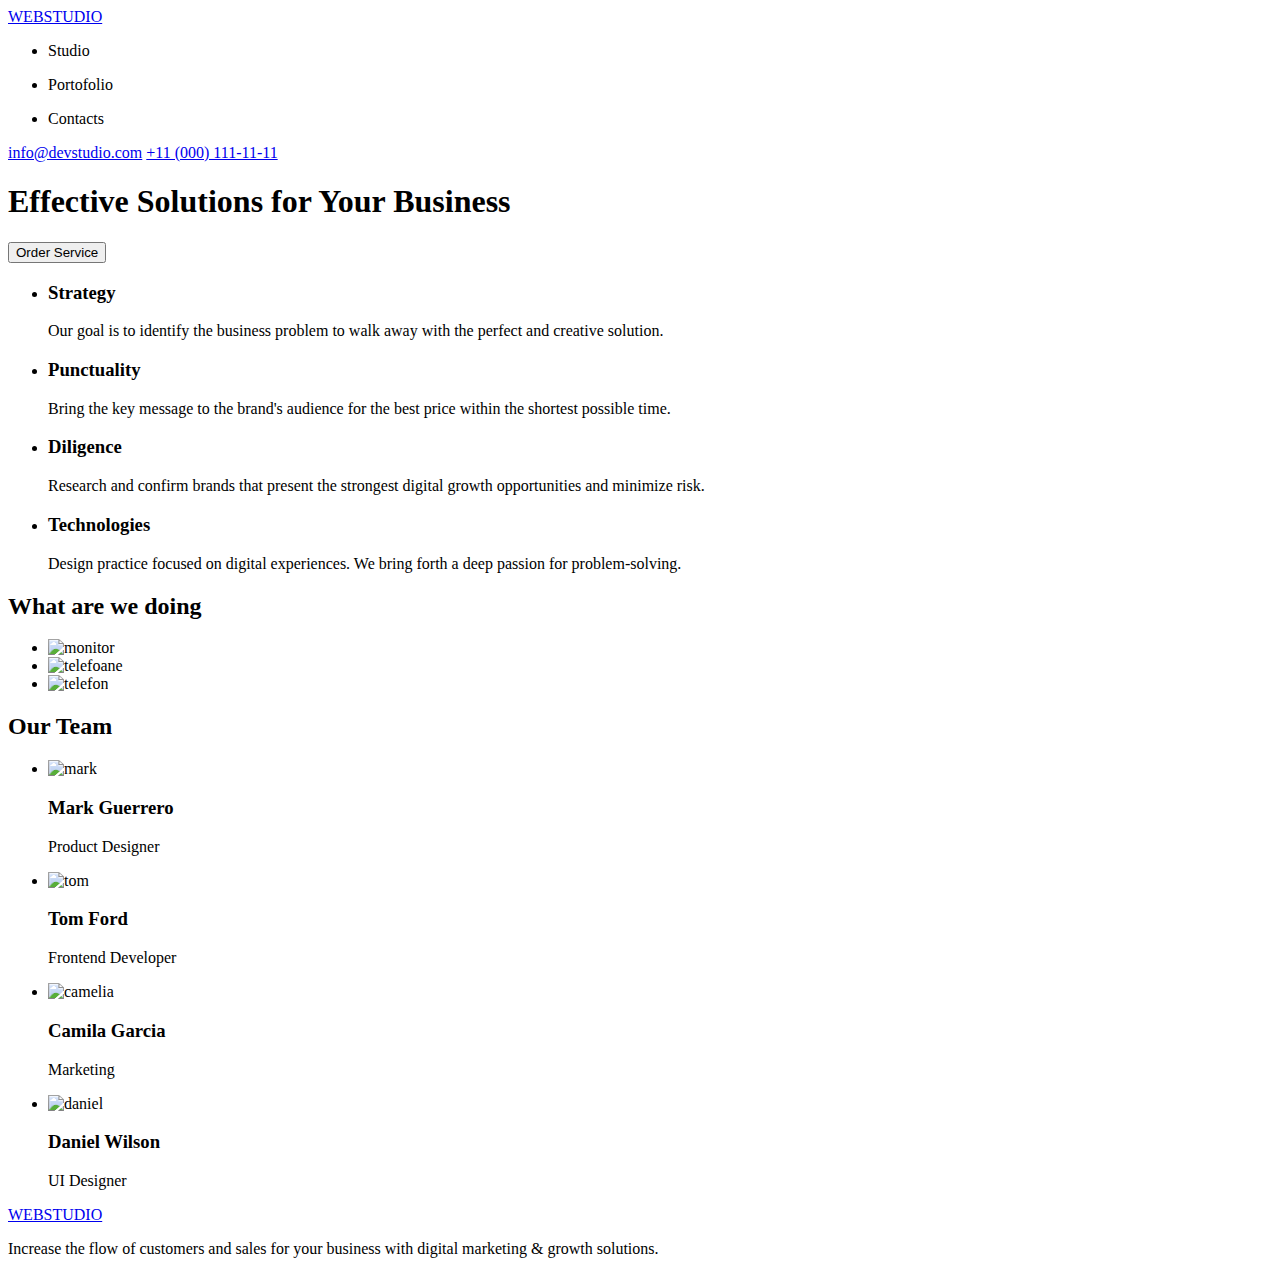
==== index.html @ 4108a14b "Create index.html" ====
<!DOCTYPE html>
<html lang="en">
  <head>
    <meta charset="UTF-8" />
    <meta name="viewport" content="width=device-width, initial-scale=1.0" />
    <title>WEBSTUDIO</title>
  </head>
  <body>
    <header>
      <!-- Logo -->
      <a href="index.html">WEBSTUDIO</a>
      <!-- Sectiunea Navigatie -->
      <nav>
        <ul>
          <li><a>Studio</a></li>
        </ul>
        <ul>
          <li><a>Portofolio</a></li>
        </ul>
        <ul>
          <li><a>Contacts</a></li>
        </ul>
      </nav>
      <!-- Email and Phone -->
      <a href="mailto:info@devstudio.com">info@devstudio.com</a>
      <a href="tel:+11 (000) 111-11-11">+11 (000) 111-11-11</a>
    </header>
    <!-- Section Hero -->
    <main>
      <section>
        <h1>Effective Solutions for Your Business</h1>
        <button>Order Service</button>
      </section>
      <!-- Section Subtitles -->
      <section>
        <ul>
          <li>
            <h3>Strategy</h3>
            <p>
              Our goal is to identify the business problem to walk away with the
              perfect and creative solution.
            </p>
          </li>
          <li>
            <h3>Punctuality</h3>
            <p>
              Bring the key message to the brand's audience for the best price
              within the shortest possible time.
            </p>
          </li>
          <li>
            <h3>Diligence</h3>
            <p>
              Research and confirm brands that present the strongest digital
              growth opportunities and minimize risk.
            </p>
          </li>
          <li>
            <h3>Technologies</h3>
            <p>
              Design practice focused on digital experiences. We bring forth a
              deep passion for problem-solving.
            </p>
          </li>
        </ul>
      </section>
      <!-- Section "What are we doing" -->
      <section>
        <h2>What are we doing</h2>
        <ul class="What are we doing">
          <li>
            <img
              src="/images/Monitor.jpg"
              alt="monitor"
              width="360"
              height="300"
            />
          </li>
          <li>
            <img
              src="/images/Telefoane.jpg"
              alt="telefoane"
              width="360"
              height="300"
            />
          </li>
          <li>
            <img
              src="/images/telefon.jpg"
              alt="telefon"
              width="360"
              height="300"
            />
          </li>
        </ul>
      </section>
      <!-- Section Our Team -->
      <section>
        <h2>Our Team</h2>
        <ul class="Our Team">
          <li>
            <img src="/images/Mark.jpg" alt="mark" width="264" height="260" />
            <h3>Mark Guerrero</h3>
            <p>Product Designer</p>
          </li>
          <li>
            <img src="/images/tom.jpg" alt="tom" width="264" height="260" />
            <h3>Tom Ford</h3>
            <p>Frontend Developer</p>
          </li>
          <li>
            <img
              src="/images/camelia.jpg"
              alt="camelia"
              width="264"
              height="260"
            />
            <h3>Camila Garcia</h3>
            <p>Marketing</p>
          </li>
          <li>
            <img
              src="/images/daniel.jpg"
              alt="daniel"
              width="264"
              height="260"
            />
            <h3>Daniel Wilson</h3>
            <p>UI Designer</p>
          </li>
        </ul>
      </section>
    </main>
    <footer>
      <!-- Logo -->
      <a href="index.html">WEBSTUDIO</a>
      <p>
        Increase the flow of customers and sales for your business with digital
        marketing & growth solutions.
      </p>
    </footer>
  </body>
</html>
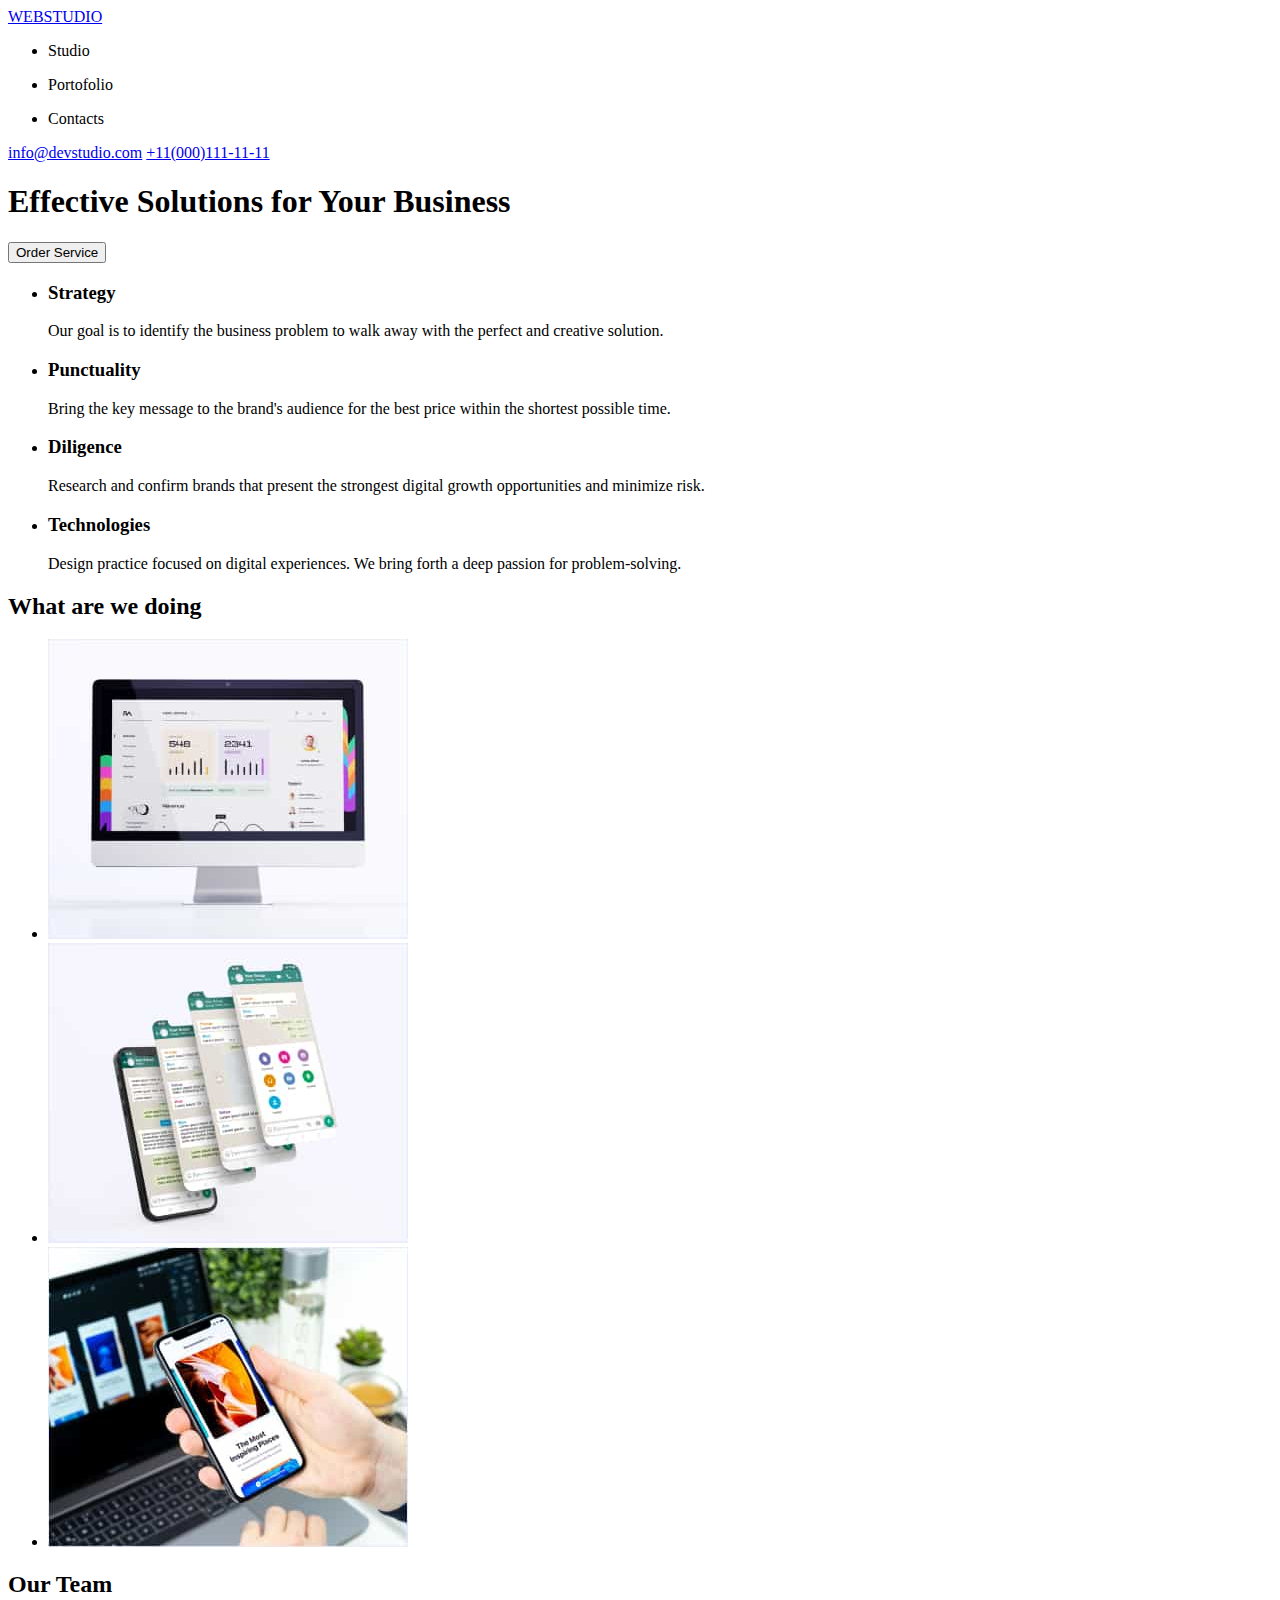
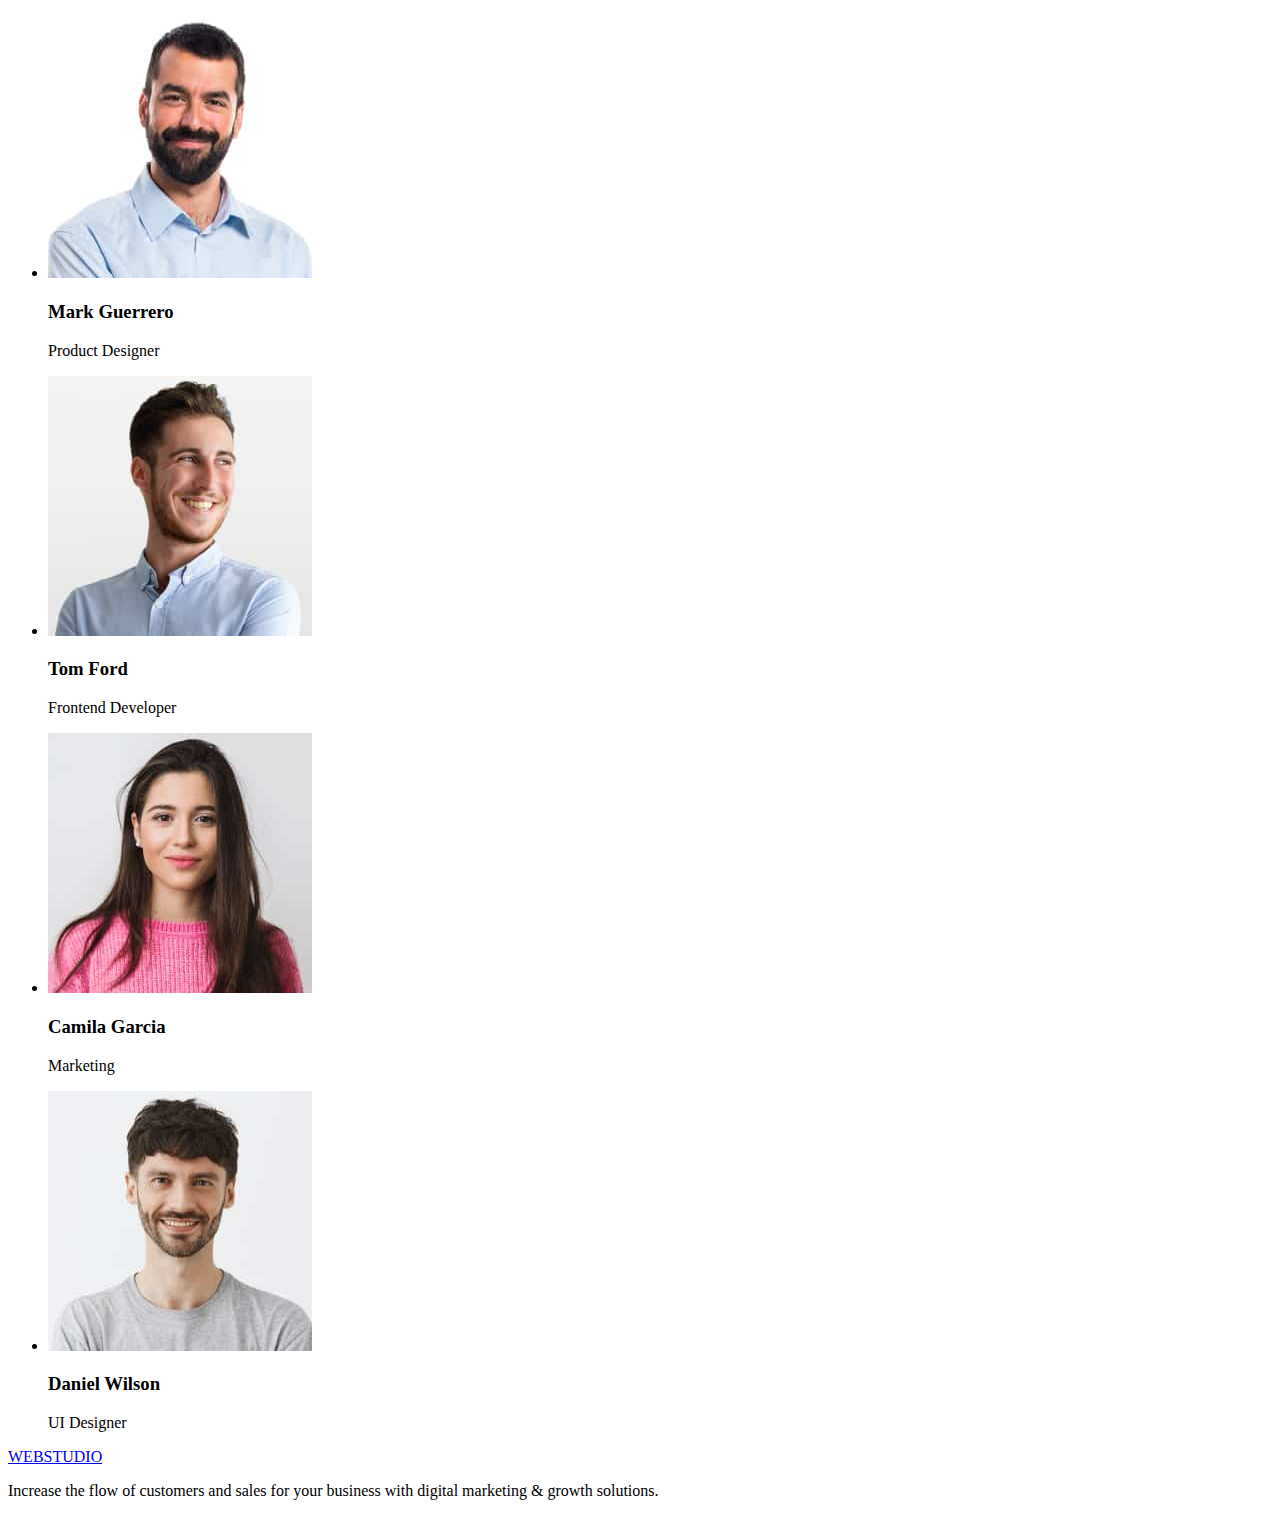
==== commit 7011a6b6: "homework2" ====
--- a/index.html
+++ b/index.html
@@ -23,7 +23,7 @@
       </nav>
       <!-- Email and Phone -->
       <a href="mailto:info@devstudio.com">info@devstudio.com</a>
-      <a href="tel:+11 (000) 111-11-11">+11 (000) 111-11-11</a>
+      <a href="tel:+11 (000) 111-11-11">+11(000)111-11-11</a>
     </header>
     <!-- Section Hero -->
     <main>
@@ -70,7 +70,7 @@
         <ul class="What are we doing">
           <li>
             <img
-              src="/images/Monitor.jpg"
+              src="./images/monitor.jpg"
               alt="monitor"
               width="360"
               height="300"
@@ -78,7 +78,7 @@
           </li>
           <li>
             <img
-              src="/images/Telefoane.jpg"
+              src="./images/telefoane.jpg"
               alt="telefoane"
               width="360"
               height="300"
@@ -86,7 +86,7 @@
           </li>
           <li>
             <img
-              src="/images/telefon.jpg"
+              src="./images/telefon.jpg"
               alt="telefon"
               width="360"
               height="300"
@@ -99,18 +99,18 @@
         <h2>Our Team</h2>
         <ul class="Our Team">
           <li>
-            <img src="/images/Mark.jpg" alt="mark" width="264" height="260" />
+            <img src="./images/mark.jpg" alt="mark" width="264" height="260" />
             <h3>Mark Guerrero</h3>
             <p>Product Designer</p>
           </li>
           <li>
-            <img src="/images/tom.jpg" alt="tom" width="264" height="260" />
+            <img src="./images/tom.jpg" alt="tom" width="264" height="260" />
             <h3>Tom Ford</h3>
             <p>Frontend Developer</p>
           </li>
           <li>
             <img
-              src="/images/camelia.jpg"
+              src="./images/camila.jpg"
               alt="camelia"
               width="264"
               height="260"
@@ -120,7 +120,7 @@
           </li>
           <li>
             <img
-              src="/images/daniel.jpg"
+              src="./images/daniel.jpg"
               alt="daniel"
               width="264"
               height="260"
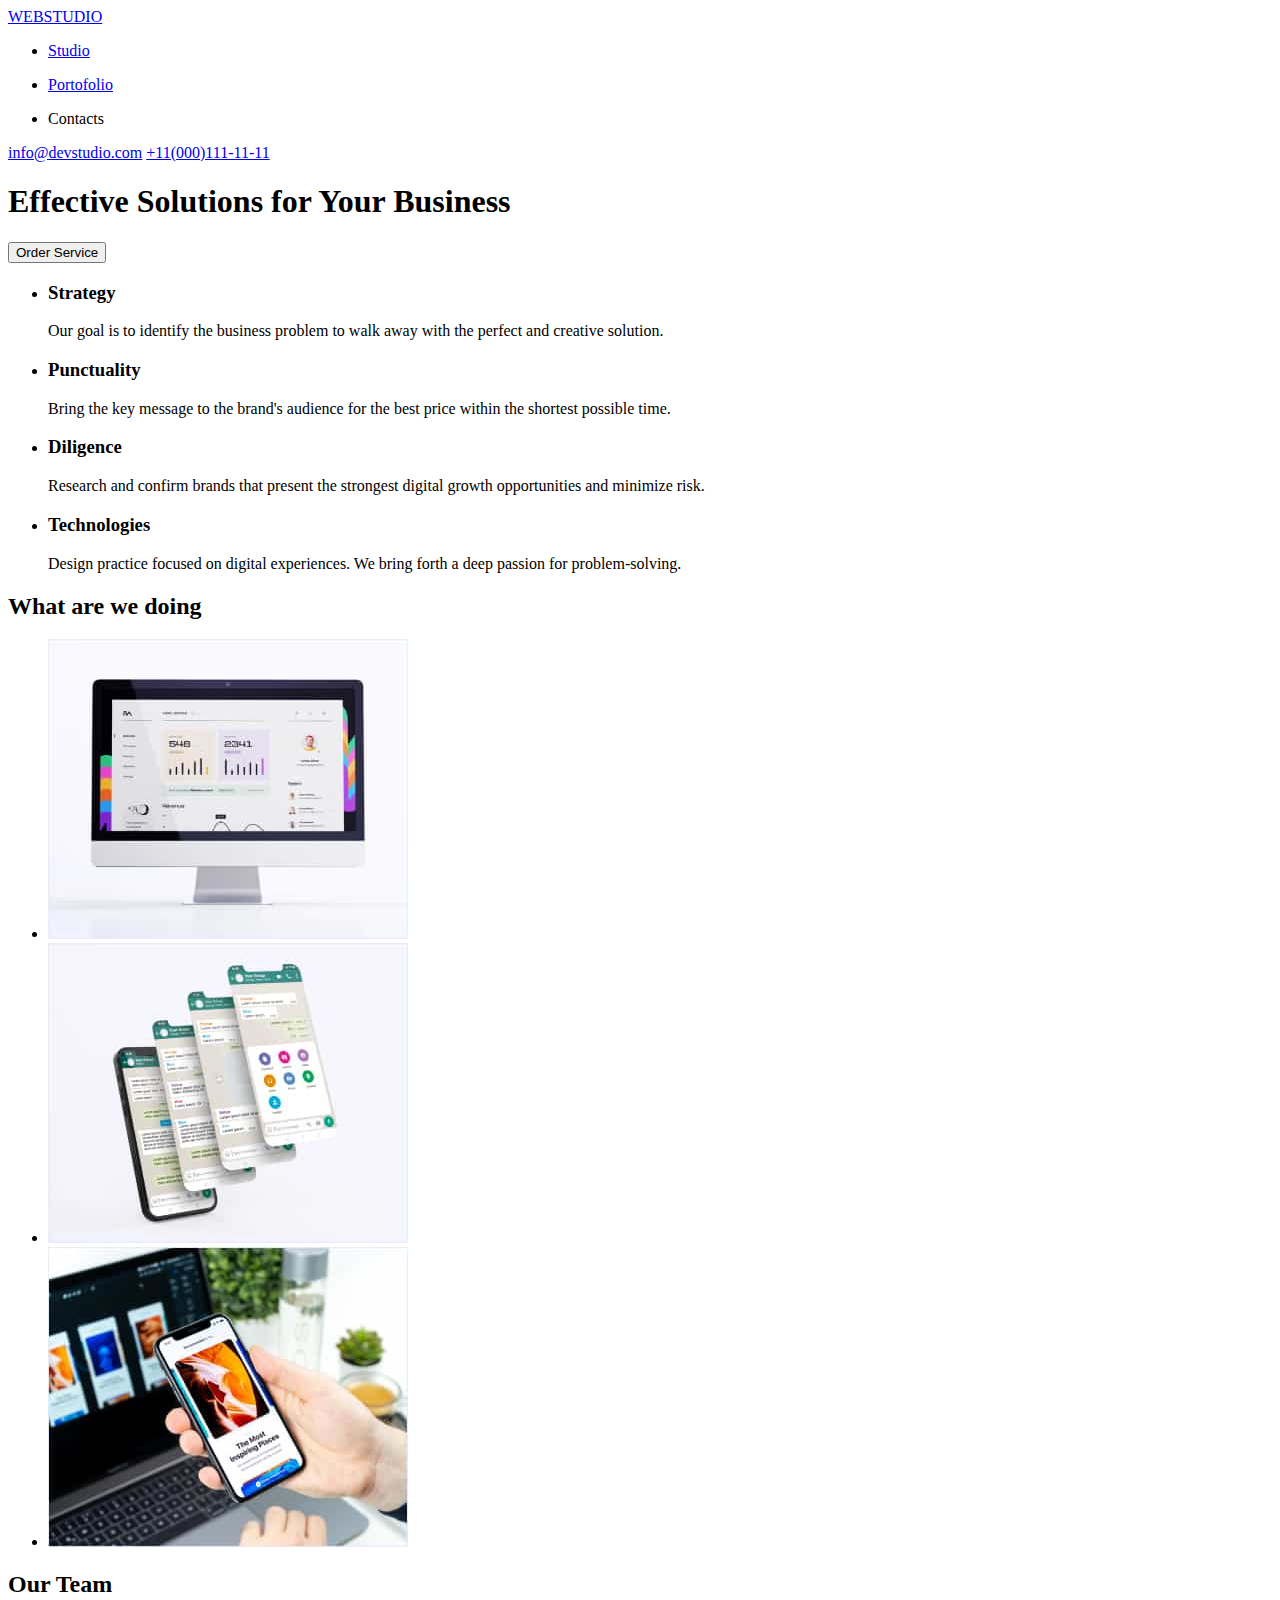
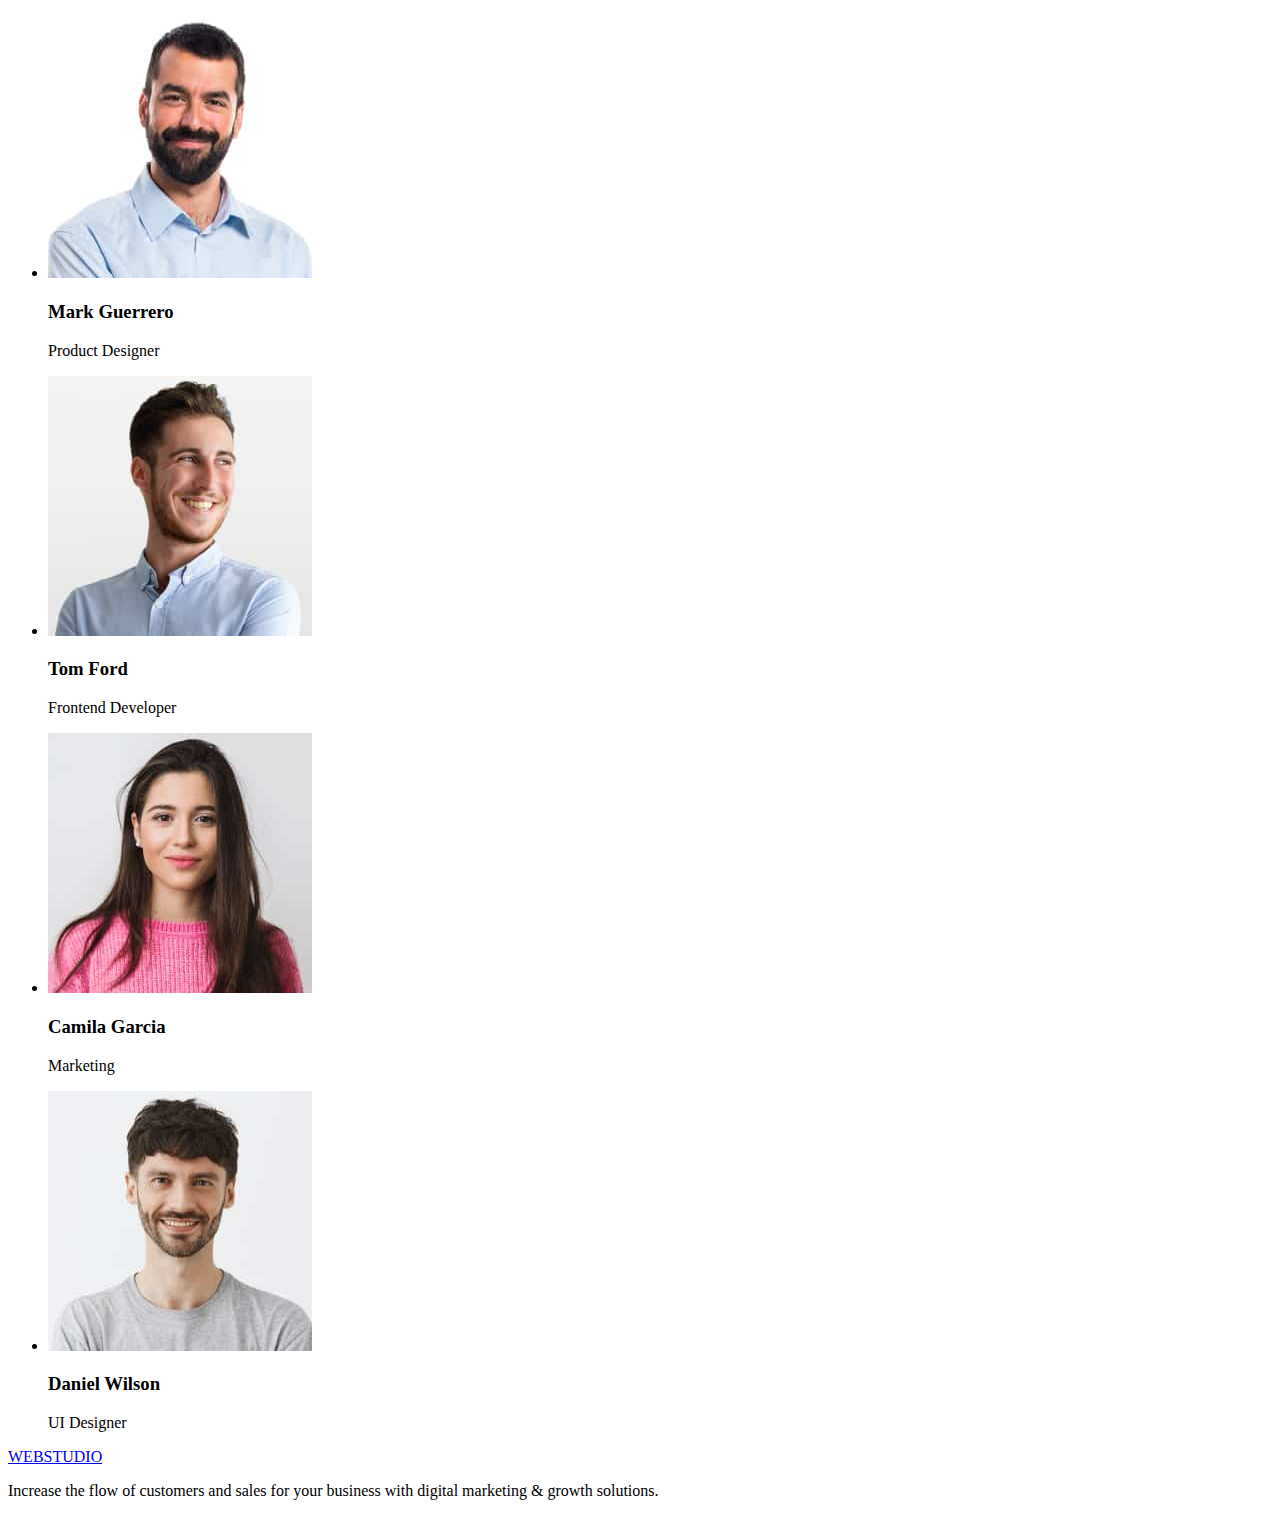
==== commit d66ca534: "update" ====
--- a/index.html
+++ b/index.html
@@ -12,10 +12,10 @@
       <!-- Sectiunea Navigatie -->
       <nav>
         <ul>
-          <li><a>Studio</a></li>
+          <li><a href="index.html">Studio</a></li>
         </ul>
         <ul>
-          <li><a>Portofolio</a></li>
+          <li><a href="Portofoliu.html">Portofolio</a></li>
         </ul>
         <ul>
           <li><a>Contacts</a></li>
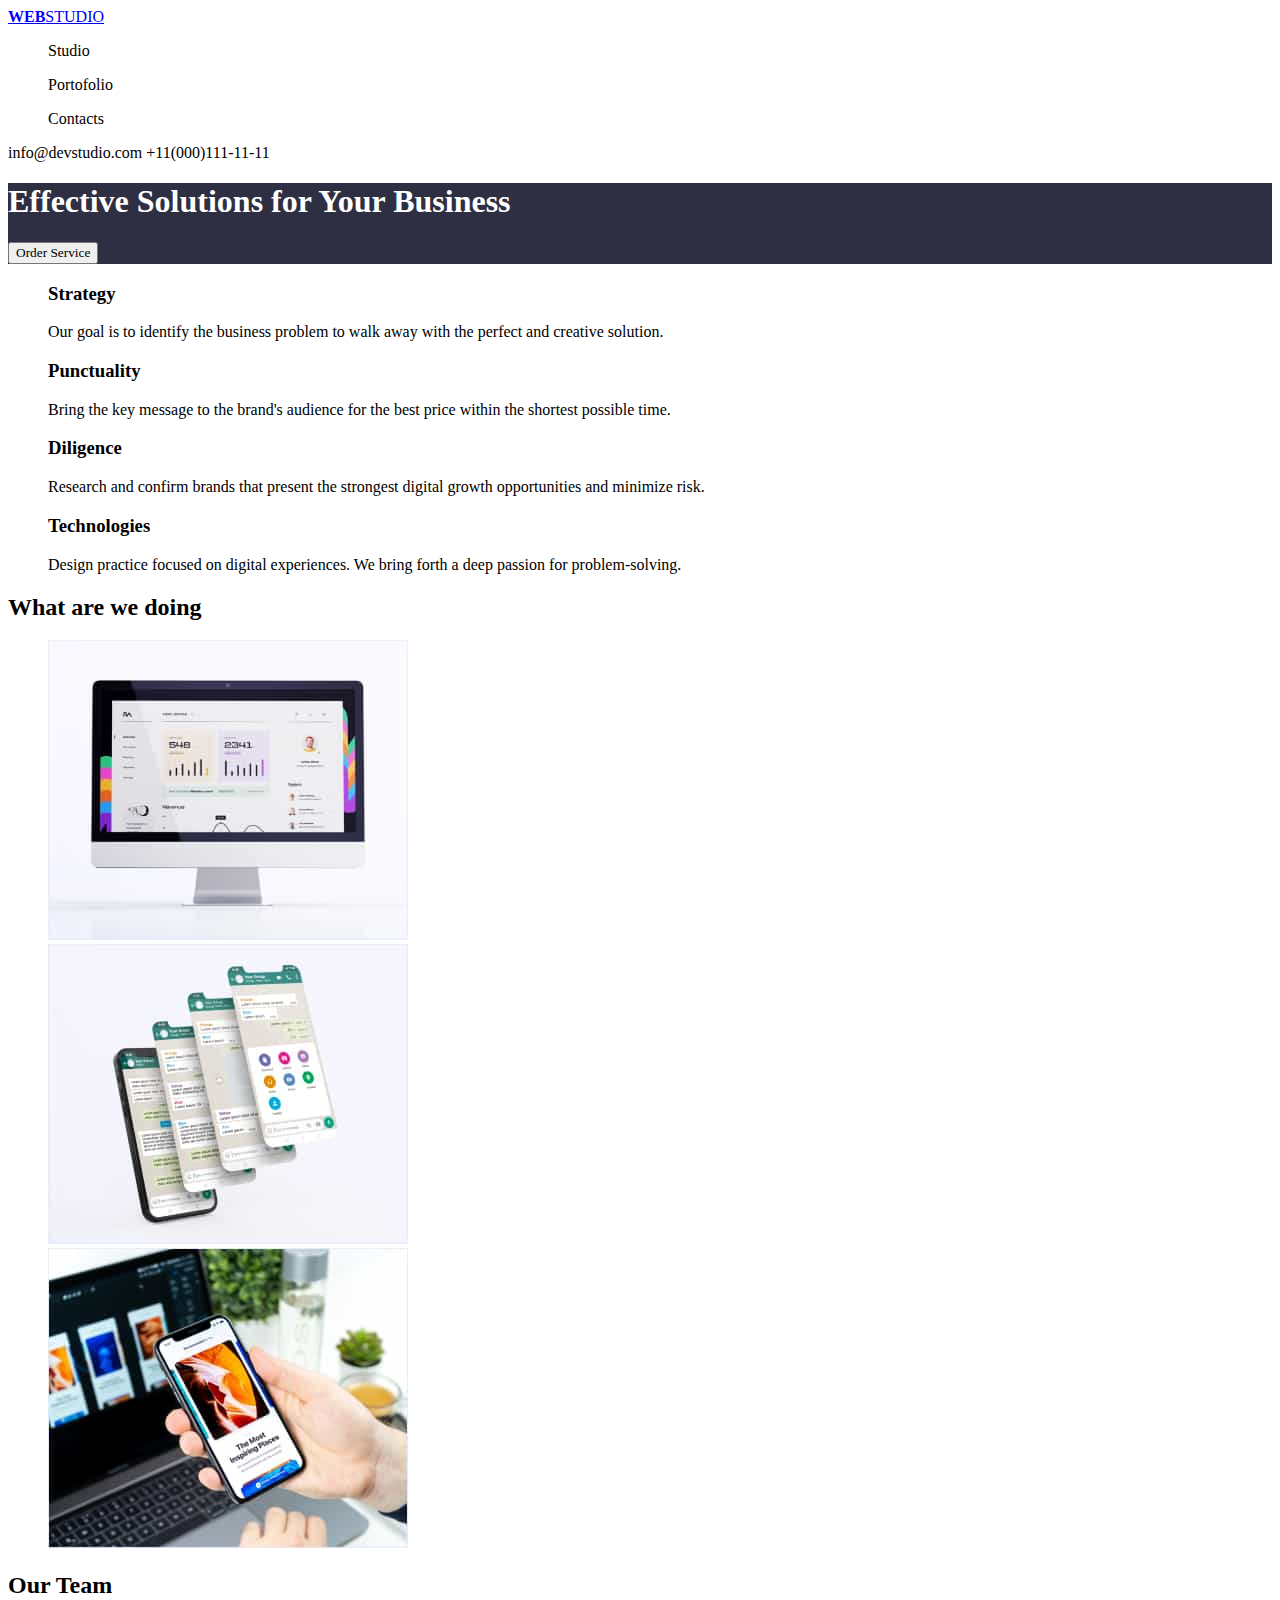
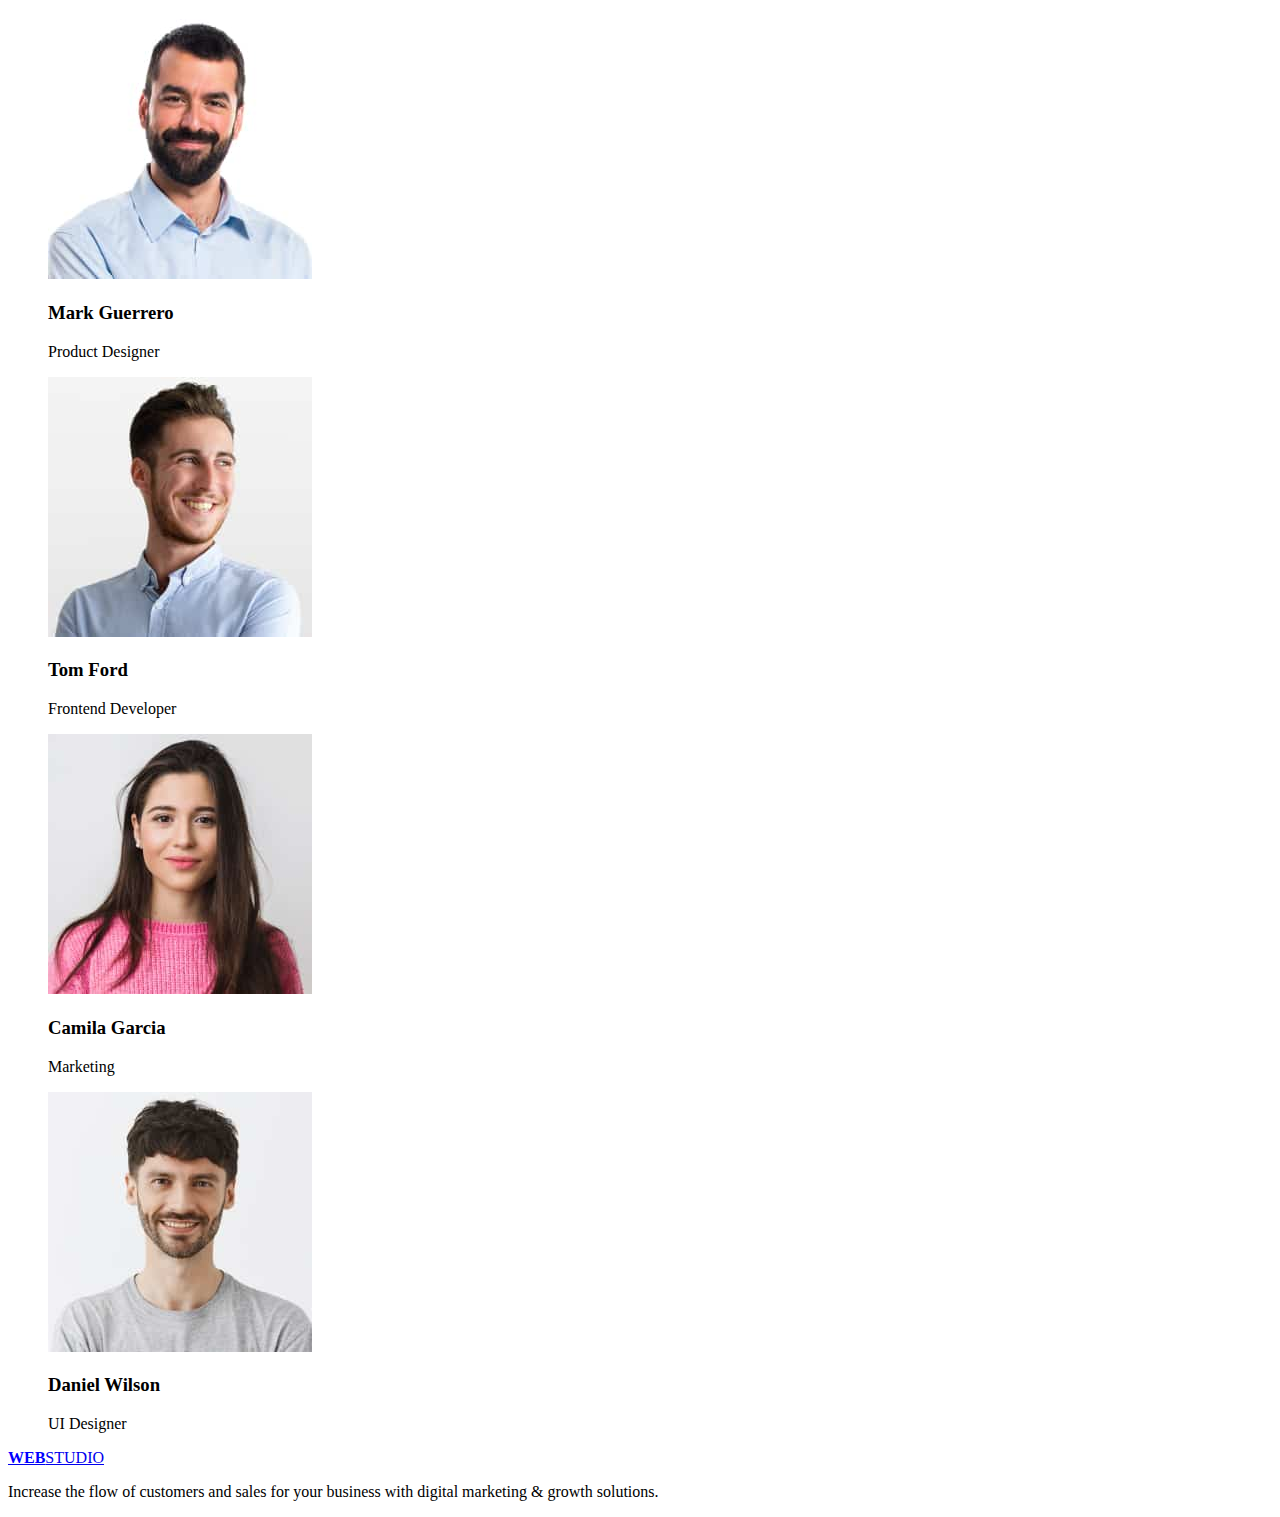
==== commit 793e7516: "update" ====
--- a/index.html
+++ b/index.html
@@ -4,13 +4,20 @@
     <meta charset="UTF-8" />
     <meta name="viewport" content="width=device-width, initial-scale=1.0" />
     <title>WEBSTUDIO</title>
+    <link rel="preconnect" href="https://fonts.googleapis.com" />
+    <link rel="preconnect" href="https://fonts.gstatic.com" crossorigin />
+    <link
+      href="https://fonts.googleapis.com/css2?family=Raleway:ital,wght@0,700;1,700&family=Roboto:wght@400;500;700;900&display=swap"
+      rel="stylesheet"
+    />
+    <link rel="stylesheet" href="style.css" />
   </head>
   <body>
     <header>
       <!-- Logo -->
-      <a href="index.html">WEBSTUDIO</a>
+      <a href="index.html" class="logo">STUDIO</a>
       <!-- Sectiunea Navigatie -->
-      <nav>
+      <nav class="pages">
         <ul>
           <li><a href="index.html">Studio</a></li>
         </ul>
@@ -22,14 +29,16 @@
         </ul>
       </nav>
       <!-- Email and Phone -->
+      <div class="link-logo">
       <a href="mailto:info@devstudio.com">info@devstudio.com</a>
       <a href="tel:+11 (000) 111-11-11">+11(000)111-11-11</a>
+      </header></div>
     </header>
     <!-- Section Hero -->
     <main>
-      <section>
-        <h1>Effective Solutions for Your Business</h1>
-        <button>Order Service</button>
+      <section class="hero-heder">
+        <h1 >Effective Solutions for Your Business</h1>
+        <button class="button-order">Order Service</button>
       </section>
       <!-- Section Subtitles -->
       <section>
@@ -67,7 +76,7 @@
       <!-- Section "What are we doing" -->
       <section>
         <h2>What are we doing</h2>
-        <ul class="What are we doing">
+        <ul class="section-img">
           <li>
             <img
               src="./images/monitor.jpg"
@@ -133,7 +142,7 @@
     </main>
     <footer>
       <!-- Logo -->
-      <a href="index.html">WEBSTUDIO</a>
+      <a href="index.html" class="logo">STUDIO</a>
       <p>
         Increase the flow of customers and sales for your business with digital
         marketing & growth solutions.
--- a/style.css
+++ b/style.css
@@ -0,0 +1,48 @@
+.root{
+  --link-color:color: #2E2F42;
+  --global-font-family:"Roboto", sans-serif;
+  --logo-font-family:"Raleway", sans-serif;
+  --link-logo:color: #434455;
+}
+
+* {
+  font-family: var(--global-font-family);
+}
+
+.logo::before{
+  content: "WEB";
+  color: blue;
+  font-family: var(--logo-font-family);
+  font-weight: 800;
+  size: 18px;
+  text-decoration: none;
+}
+.link-logo a {
+  color: var(--link-logo);
+  text-decoration: none;
+  font-weight: 400;
+  size: 16px;
+  
+}
+.pages a{
+  color: var(--link-color);
+  text-decoration: none;
+  font-weight: 500;
+  size: 16px;
+  }
+
+ul {
+    list-style-type: none;
+  }
+.button-order:hover{
+  background-color:#4D5AE5;
+  color: #FFFFFF;
+}
+.hero-heder{
+  font-family: var(--logo-font-family);
+  font-weight: 700;
+  color: #FFFFFF;
+  background-color: 
+  #2E2F42;
+}
+
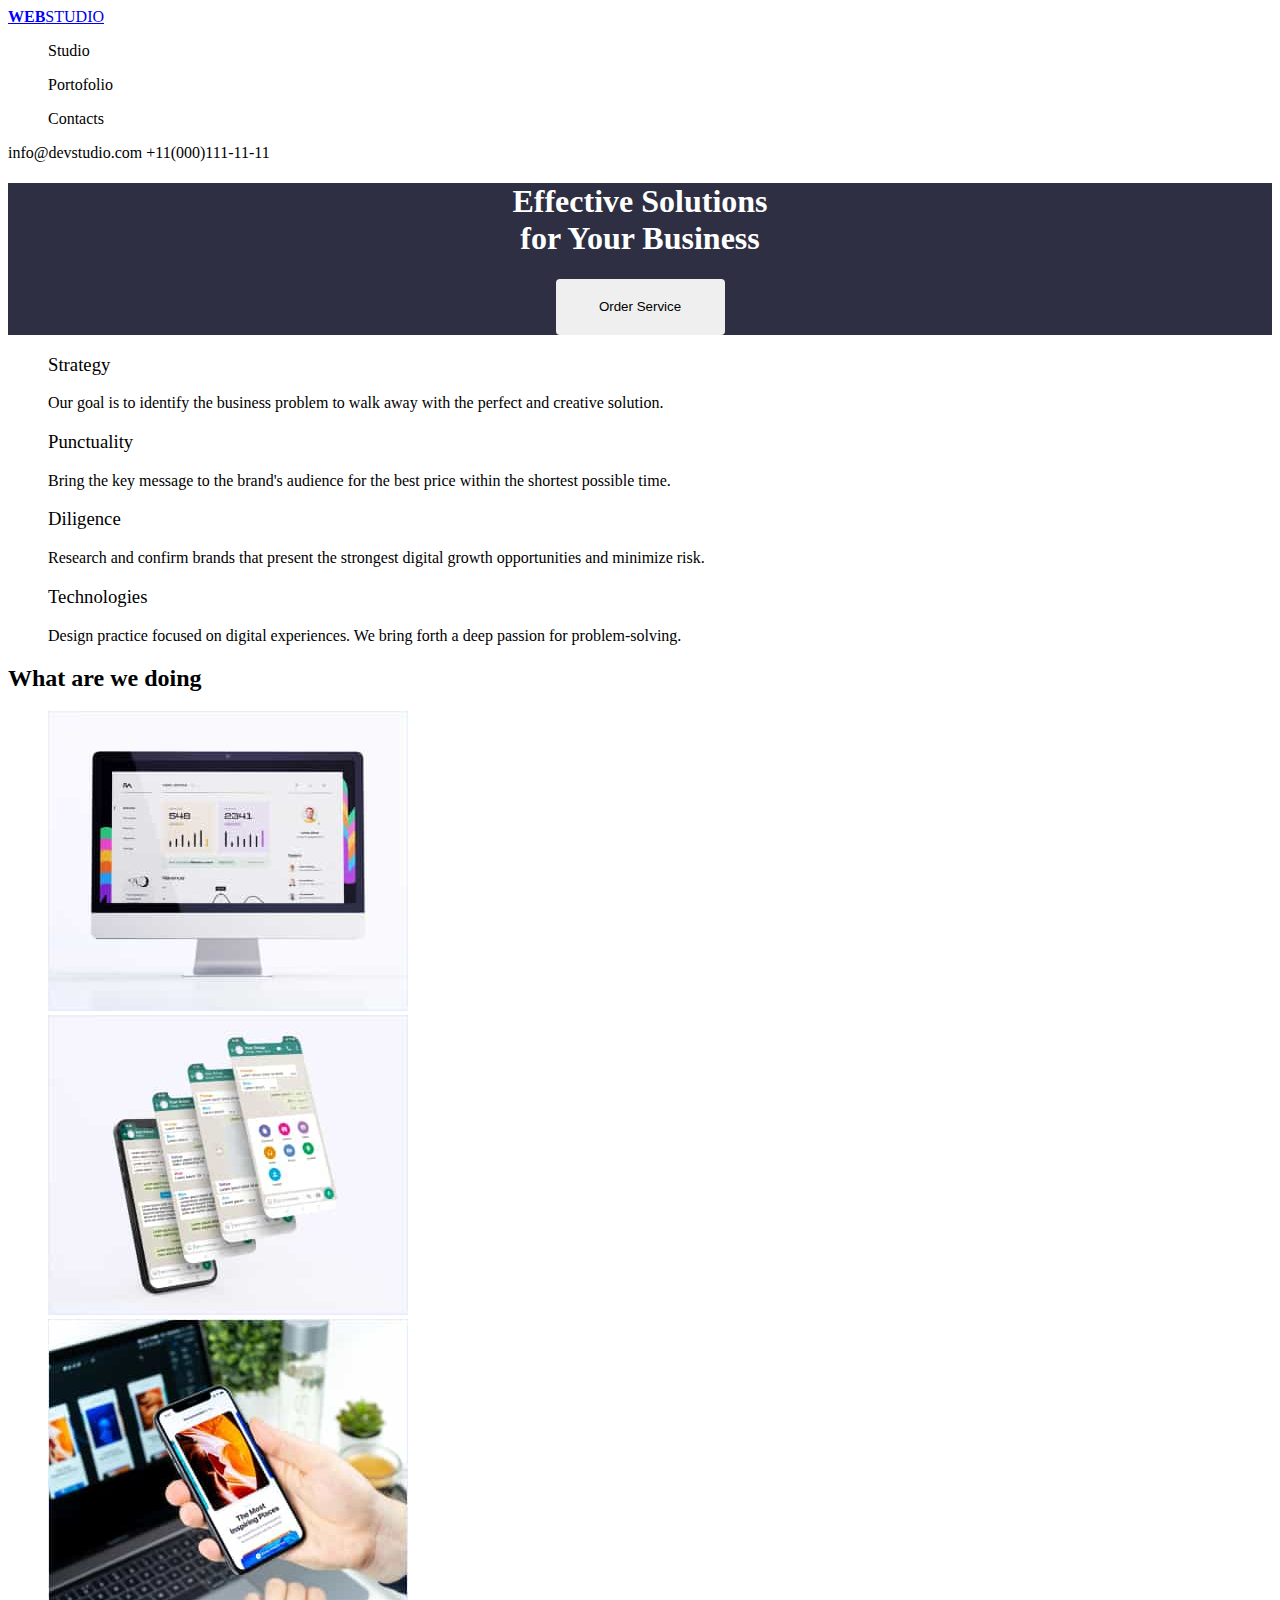
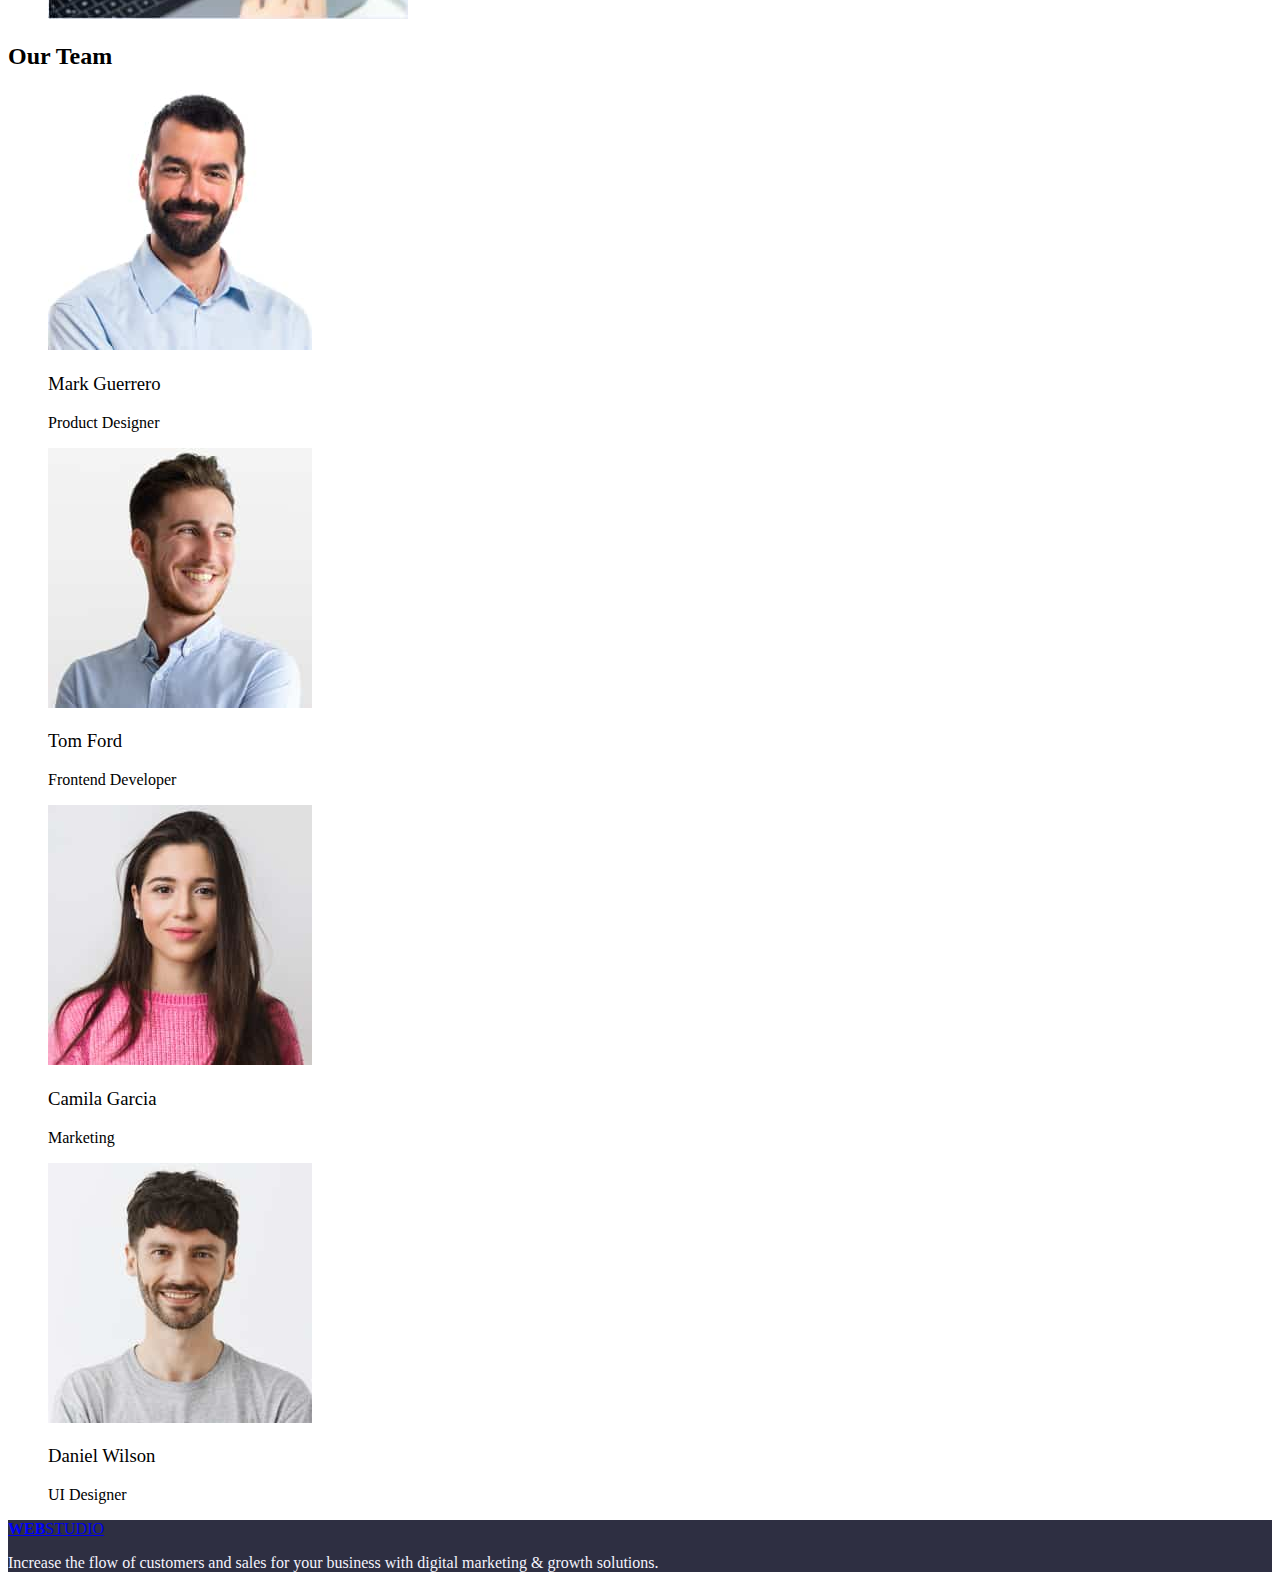
==== commit f653fba2: "update 2" ====
--- a/index.html
+++ b/index.html
@@ -37,12 +37,12 @@
     <!-- Section Hero -->
     <main>
       <section class="hero-heder">
-        <h1 >Effective Solutions for Your Business</h1>
+        <h1 >Effective Solutions <br> for Your Business</h1>
         <button class="button-order">Order Service</button>
       </section>
       <!-- Section Subtitles -->
       <section>
-        <ul>
+        <ul class="about">
           <li>
             <h3>Strategy</h3>
             <p>
@@ -75,7 +75,7 @@
       </section>
       <!-- Section "What are we doing" -->
       <section>
-        <h2>What are we doing</h2>
+        <h2 class="sub-heder">What are we doing</h2>
         <ul class="section-img">
           <li>
             <img
@@ -105,8 +105,8 @@
       </section>
       <!-- Section Our Team -->
       <section>
-        <h2>Our Team</h2>
-        <ul class="Our Team">
+        <h2 class="team">Our Team</h2>
+        <ul class="our-team">
           <li>
             <img src="./images/mark.jpg" alt="mark" width="264" height="260" />
             <h3>Mark Guerrero</h3>
@@ -140,7 +140,7 @@
         </ul>
       </section>
     </main>
-    <footer>
+    <footer class="footer">
       <!-- Logo -->
       <a href="index.html" class="logo">STUDIO</a>
       <p>
--- a/style.css
+++ b/style.css
@@ -5,7 +5,7 @@
   --link-logo:color: #434455;
 }
 
-* {
+body {
   font-family: var(--global-font-family);
 }
 
@@ -17,14 +17,14 @@
   size: 18px;
   text-decoration: none;
 }
+
 .link-logo a {
   color: var(--link-logo);
   text-decoration: none;
-  font-weight: 400;
   size: 16px;
   
 }
-.pages a{
+.pages a {
   color: var(--link-color);
   text-decoration: none;
   font-weight: 500;
@@ -37,6 +37,18 @@
 .button-order:hover{
   background-color:#4D5AE5;
   color: #FFFFFF;
+  cursor: pointer;
+  
+}
+.button-order{
+  padding: 16px,32px,16px,32px;
+  width: 169px;
+  height:56px;
+  font-weight: 500;
+  size: 16px;
+  border-radius: 4px;
+  padding: 0;
+  border: none;
 }
 .hero-heder{
   font-family: var(--logo-font-family);
@@ -44,5 +56,52 @@
   color: #FFFFFF;
   background-color: 
   #2E2F42;
+  text-align: center;
 }
-
+.about li h3{
+  font-weight: 500;
+  size: 20px;
+  color: var(--link-color);
+}
+.about li p{
+  size: 16px;
+  color: var();
+}
+.sub-heder{
+  font-weight: 700;
+  size: 36px;
+  color: var(--link-color);
+}
+.team{
+  font-weight: 700;
+  size: 36px;
+  color: var(--link-color);
+}
+.our-team h3{
+  font-weight: 500;
+  size: 20px;
+  color: var(--link-color);
+}
+.our-team p{
+  size: 16px;
+  color: var(--link-logo);
+}
+.footer{background-color: 
+  #2E2F42;
+color:#F4F4FD ;
+}
+.logo-studio{
+  color: #FFFFFF;
+}
+.buttons .all {
+  color: #4D5AE5;
+  background-color: #E7E9FC;
+  width:69px;
+  height:48px;
+  Radius:4px;
+  Padding:12px, 24px, 12px, 24px;
+  cursor: pointer;
+}
+.button .all:hover{
+  background-color:#404BBF;
+  }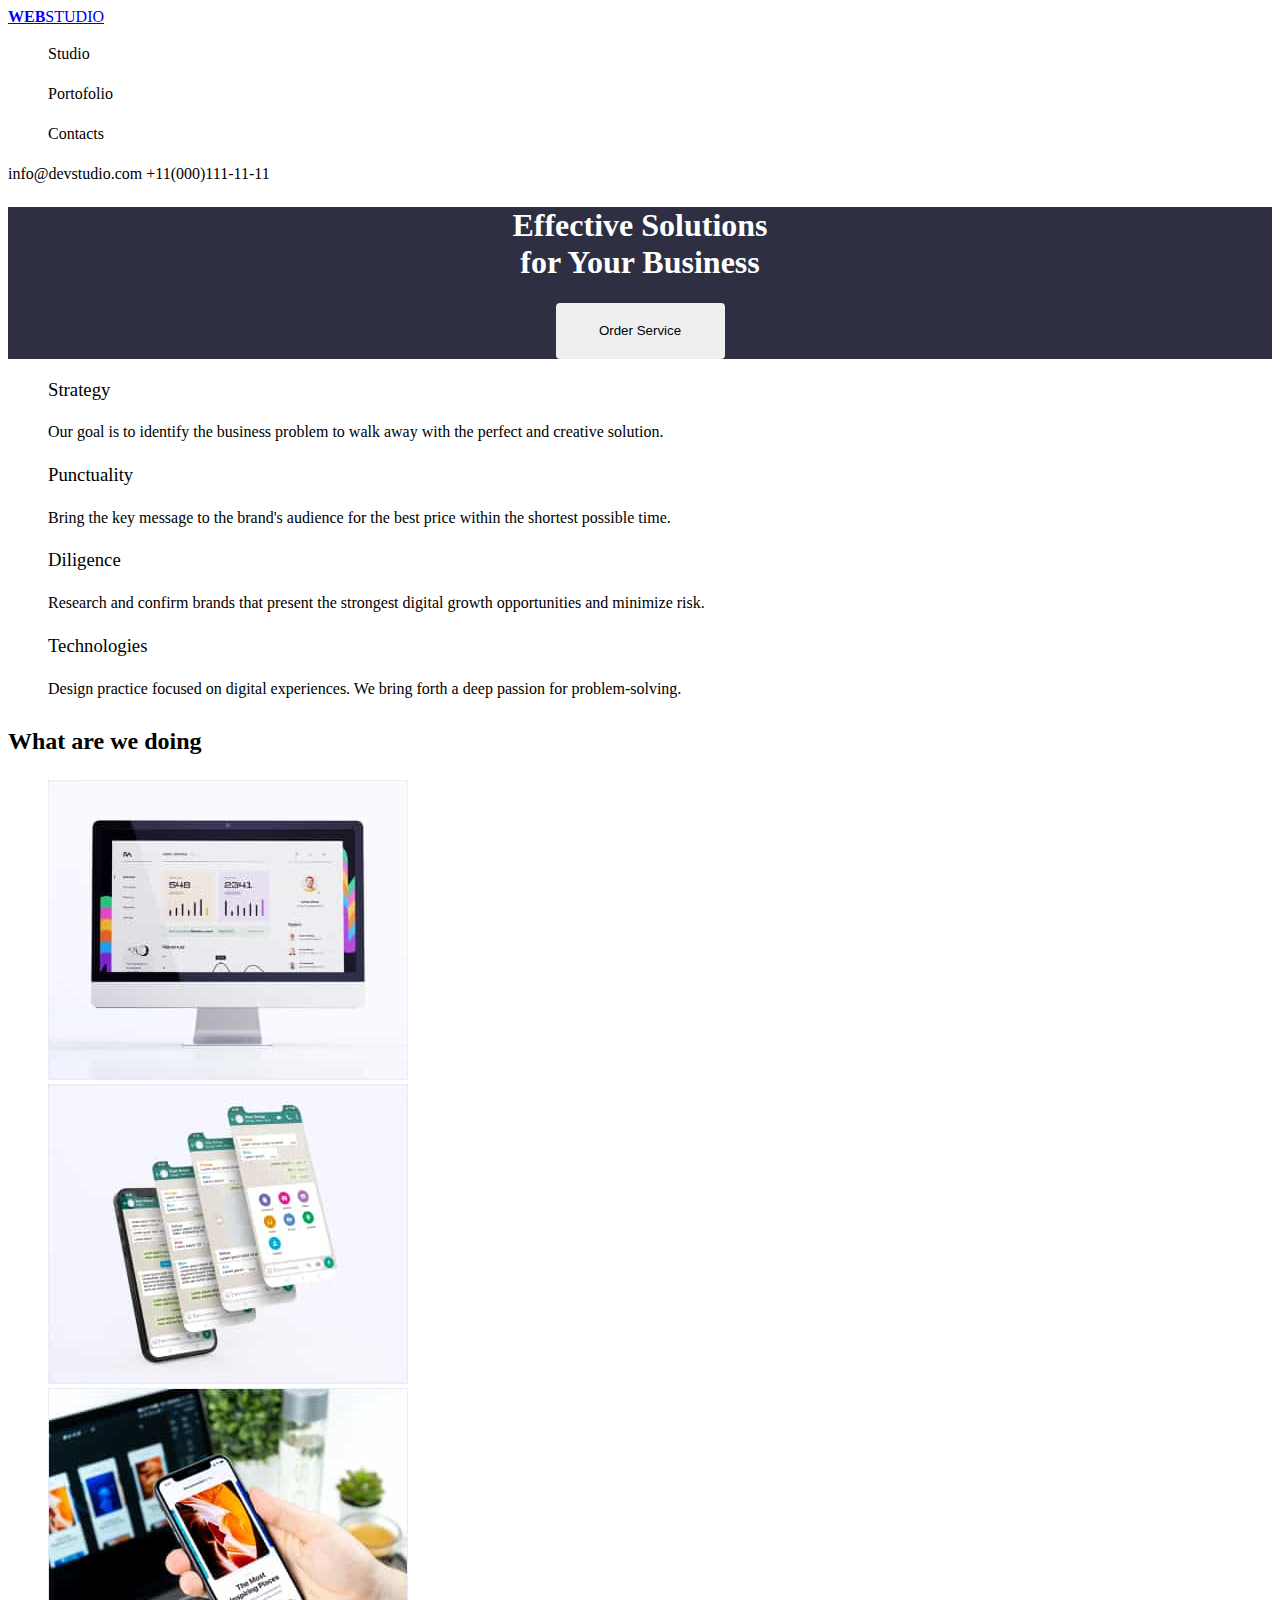
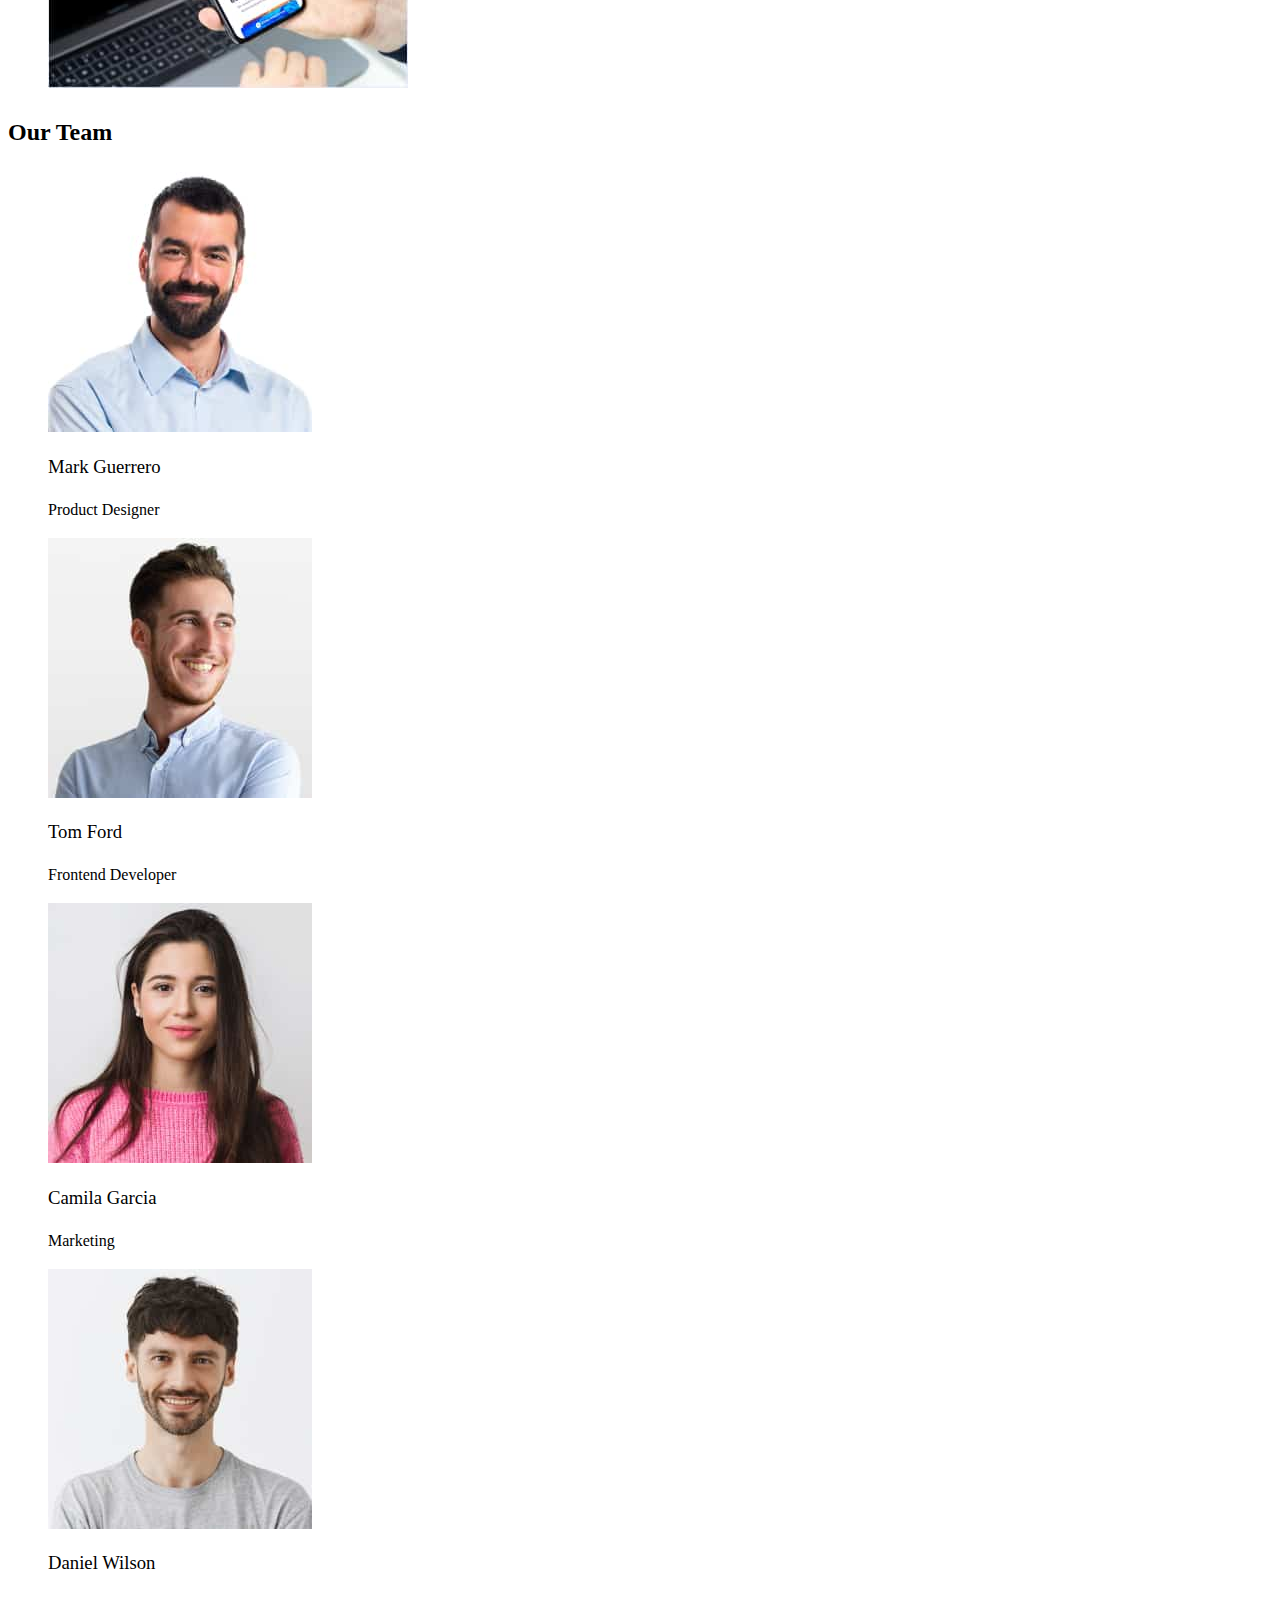
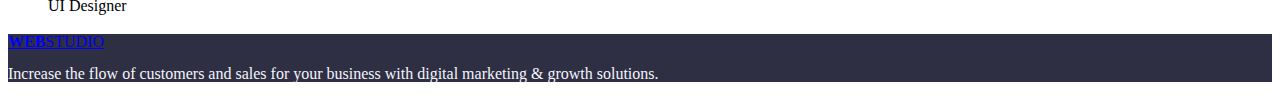
==== commit 415f9a55: "update 3" ====
--- a/index.html
+++ b/index.html
@@ -12,7 +12,7 @@
     />
     <link rel="stylesheet" href="style.css" />
   </head>
-  <body>
+  <body class="website">
     <header>
       <!-- Logo -->
       <a href="index.html" class="logo">STUDIO</a>
--- a/style.css
+++ b/style.css
@@ -5,7 +5,7 @@
   --link-logo:color: #434455;
 }
 
-body {
+body .website {
   font-family: var(--global-font-family);
 }
 
@@ -22,6 +22,7 @@
   color: var(--link-logo);
   text-decoration: none;
   size: 16px;
+  line-height:24px;
   
 }
 .pages a {
@@ -29,6 +30,7 @@
   text-decoration: none;
   font-weight: 500;
   size: 16px;
+  line-height:24px;
   }
 
 ul {
@@ -47,8 +49,8 @@
   font-weight: 500;
   size: 16px;
   border-radius: 4px;
-  padding: 0;
   border: none;
+  line-height:24px;
 }
 .hero-heder{
   font-family: var(--logo-font-family);
@@ -57,51 +59,136 @@
   background-color: 
   #2E2F42;
   text-align: center;
+  line-height:60x;
 }
 .about li h3{
   font-weight: 500;
   size: 20px;
   color: var(--link-color);
+  line-height:24px;
 }
 .about li p{
   size: 16px;
-  color: var();
+  color: var(--link-color);
+  line-height:24px;
 }
 .sub-heder{
   font-weight: 700;
   size: 36px;
   color: var(--link-color);
+  line-height:40px;
 }
 .team{
   font-weight: 700;
   size: 36px;
   color: var(--link-color);
+  line-height:40px;
 }
 .our-team h3{
   font-weight: 500;
   size: 20px;
   color: var(--link-color);
+  line-height:24px;
 }
 .our-team p{
   size: 16px;
   color: var(--link-logo);
+  line-height:24px;
 }
-.footer{background-color: 
-  #2E2F42;
+.footer{
+background-color: #2E2F42;
 color:#F4F4FD ;
+line-height:16px;
+
 }
 .logo-studio{
   color: #FFFFFF;
+  line-height:21px;
+  
 }
 .buttons .all {
+  font-weight: 500;
   color: #4D5AE5;
   background-color: #E7E9FC;
   width:69px;
   height:48px;
-  Radius:4px;
-  Padding:12px, 24px, 12px, 24px;
+  radius:4px;
+  padding:12px, 24px, 12px, 24px;
   cursor: pointer;
+  border: none;
+  border-radius: 4px;
+  line-height:24px;
 }
-.button .all:hover{
+.buttons .all:hover {
   background-color:#404BBF;
+  color: #FFFFFF;
+  }
+
+  .buttons .web{
+    color: #4D5AE5;
+    background-color: #E7E9FC;
+    width:116px;
+    height:48px;
+    radius:4px;
+    padding:12px, 24px, 12px, 24px;
+    cursor: pointer;
+    border: 1px;
+    border-radius: 4px;
+    font-weight: 500;
+    line-height:24px;
+  }
+  .buttons .web:hover{
+    background-color:#404BBF;
+    color: #FFFFFF;
+  }
+  .buttons .app{
+    color: #4D5AE5;
+    background-color: #E7E9FC;
+    width:78px;
+    height:48px;
+    radius:4px;
+    padding:12px, 24px, 12px, 24px;
+    cursor: pointer;
+    border: 1px;
+    border-radius: 4px;
+    font-weight: 500;
+    line-height:24px;
+  }
+  .buttons .app:hover{
+    background-color:#404BBF;
+    color: #FFFFFF;
+  }
+  .buttons .design{
+    color: #4D5AE5;
+    background-color: #E7E9FC;
+    width:101px;
+    height:48px;
+    radius:4px;
+    padding:12px, 24px, 12px, 24px;
+    cursor: pointer;
+    border: 1px;
+    border-radius: 4px;
+    font-weight: 500;
+    line-height:24px;
+  }
+  .buttons .design:hover{
+    background-color:#404BBF;
+    color: #FFFFFF;
+  }
+  .buttons .marketing{
+    color: #4D5AE5;
+    background-color: #E7E9FC;
+    width:101px;
+    height:48px;
+    radius:4px;
+    padding:12px, 24px, 12px, 24px;
+    cursor: pointer;
+    border: 1px;
+    border-radius: 4px;
+    font-weight: 500;
+    line-height:24px;
+  }
+  .buttons .marketing:hover{
+    background-color:#404BBF;
+    color: #FFFFFF;
   }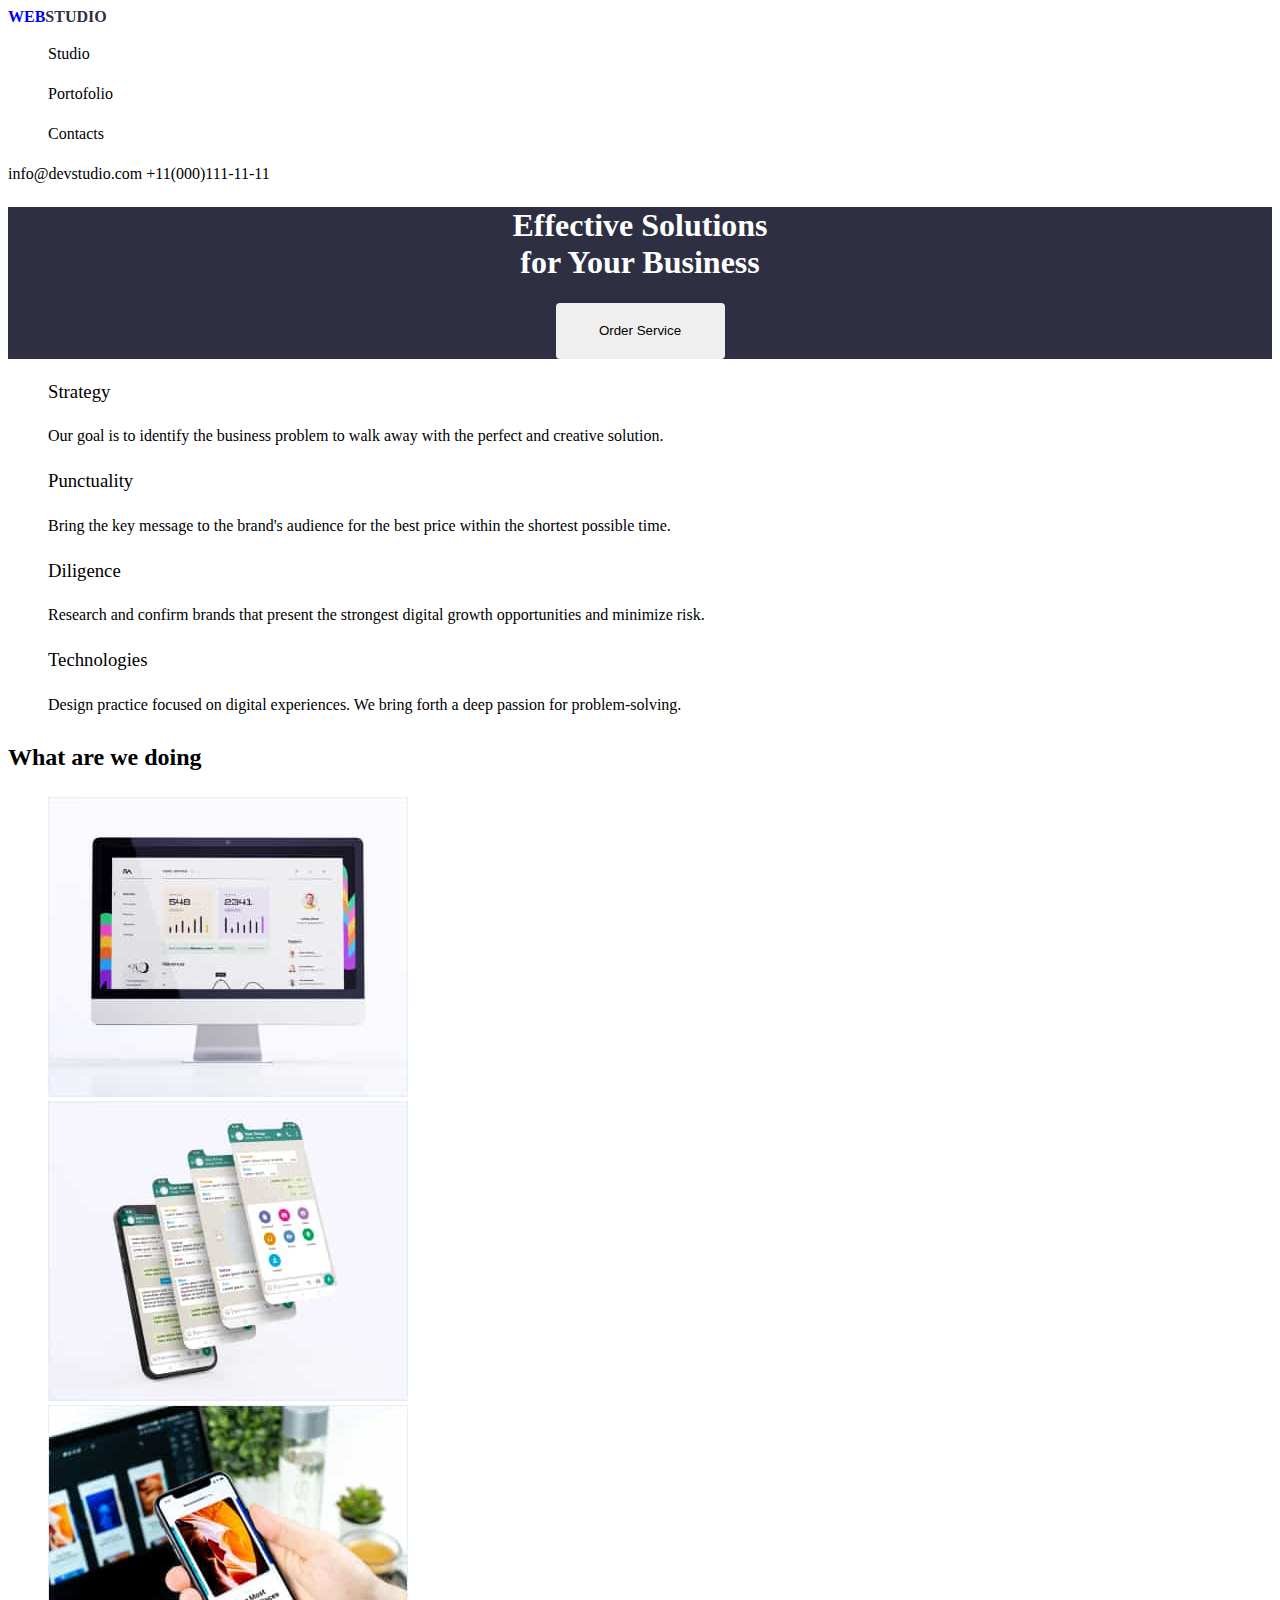
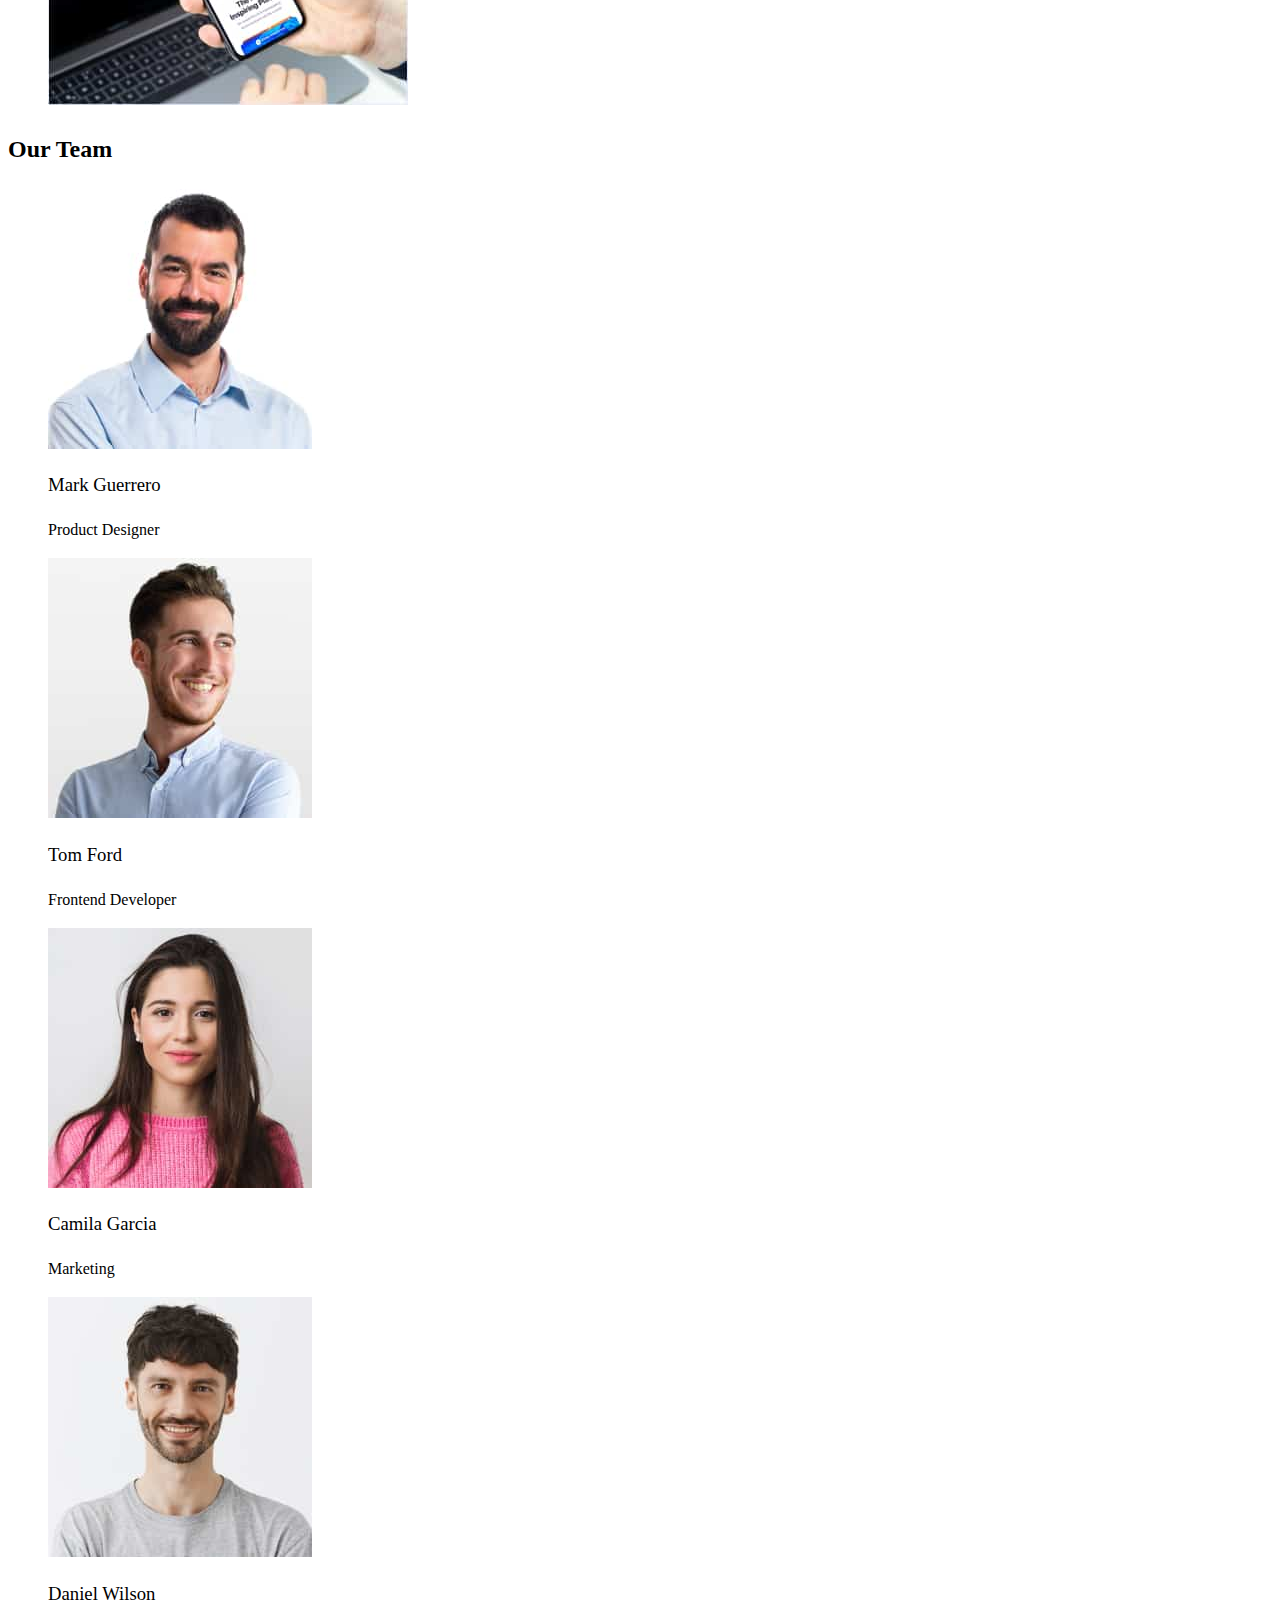
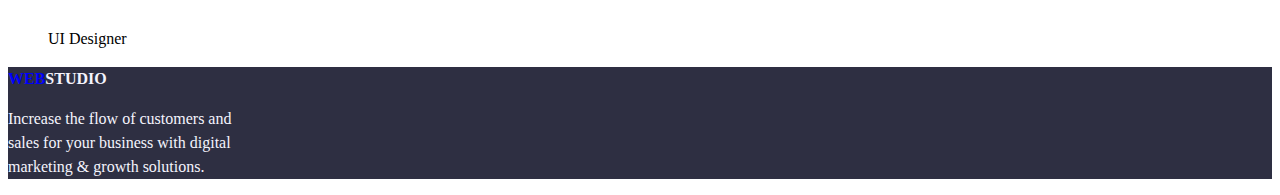
==== commit 20ff58e4: "update 4" ====
--- a/index.html
+++ b/index.html
@@ -144,7 +144,7 @@
       <!-- Logo -->
       <a href="index.html" class="logo">STUDIO</a>
       <p>
-        Increase the flow of customers and sales for your business with digital
+        Increase the flow of customers and <br> sales for your business with digital <br>
         marketing & growth solutions.
       </p>
     </footer>
--- a/style.css
+++ b/style.css
@@ -3,12 +3,24 @@
   --global-font-family:"Roboto", sans-serif;
   --logo-font-family:"Raleway", sans-serif;
   --link-logo:color: #434455;
+  --link-logo-footer:#F4F4FD
 }
 
 body .website {
   font-family: var(--global-font-family);
 }
 
+.logo-footer::before{
+  color: blue;
+  font-family: var(--logo-font-family);
+  font-weight: 800;
+  size: 18px;
+  text-decoration: none;
+}
+.footer .logo{
+  color:#F4F4FD;
+  text-decoration: none;
+}
 .logo::before{
   content: "WEB";
   color: blue;
@@ -17,12 +29,19 @@
   size: 18px;
   text-decoration: none;
 }
+.logo{
+  color: #2E2F42;
+  text-decoration: none;
+  font-family: var(--logo-font-family);
+  font-weight: 800;
+  size: 18px;
+}
 
 .link-logo a {
   color: var(--link-logo);
   text-decoration: none;
   size: 16px;
-  line-height:24px;
+  line-height:1.5;
   
 }
 .pages a {
@@ -30,7 +49,7 @@
   text-decoration: none;
   font-weight: 500;
   size: 16px;
-  line-height:24px;
+  line-height:1.5;
   }
 
 ul {
@@ -50,7 +69,7 @@
   size: 16px;
   border-radius: 4px;
   border: none;
-  line-height:24px;
+  line-height:1.5;
 }
 .hero-heder{
   font-family: var(--logo-font-family);
@@ -65,12 +84,12 @@
   font-weight: 500;
   size: 20px;
   color: var(--link-color);
-  line-height:24px;
+  line-height:1.5;
 }
 .about li p{
   size: 16px;
   color: var(--link-color);
-  line-height:24px;
+  line-height:1.5;
 }
 .sub-heder{
   font-weight: 700;
@@ -88,17 +107,17 @@
   font-weight: 500;
   size: 20px;
   color: var(--link-color);
-  line-height:24px;
+  line-height:1.5;
 }
 .our-team p{
   size: 16px;
   color: var(--link-logo);
-  line-height:24px;
+  line-height:1.5;
 }
 .footer{
 background-color: #2E2F42;
 color:#F4F4FD ;
-line-height:16px;
+line-height:1.5;
 
 }
 .logo-studio{
@@ -112,12 +131,11 @@
   background-color: #E7E9FC;
   width:69px;
   height:48px;
-  radius:4px;
   padding:12px, 24px, 12px, 24px;
   cursor: pointer;
   border: none;
   border-radius: 4px;
-  line-height:24px;
+  line-height:1.5;
 }
 .buttons .all:hover {
   background-color:#404BBF;
@@ -129,13 +147,12 @@
     background-color: #E7E9FC;
     width:116px;
     height:48px;
-    radius:4px;
-    padding:12px, 24px, 12px, 24px;
-    cursor: pointer;
-    border: 1px;
-    border-radius: 4px;
-    font-weight: 500;
-    line-height:24px;
+    padding:12px, 24px, 12px, 24px;
+    cursor: pointer;
+    border: 1px;
+    border-radius: 4px;
+    font-weight: 500;
+    line-height:1.5;
   }
   .buttons .web:hover{
     background-color:#404BBF;
@@ -146,13 +163,12 @@
     background-color: #E7E9FC;
     width:78px;
     height:48px;
-    radius:4px;
-    padding:12px, 24px, 12px, 24px;
-    cursor: pointer;
-    border: 1px;
-    border-radius: 4px;
-    font-weight: 500;
-    line-height:24px;
+    padding:12px, 24px, 12px, 24px;
+    cursor: pointer;
+    border: 1px;
+    border-radius: 4px;
+    font-weight: 500;
+    line-height:1.5;
   }
   .buttons .app:hover{
     background-color:#404BBF;
@@ -163,13 +179,12 @@
     background-color: #E7E9FC;
     width:101px;
     height:48px;
-    radius:4px;
-    padding:12px, 24px, 12px, 24px;
-    cursor: pointer;
-    border: 1px;
-    border-radius: 4px;
-    font-weight: 500;
-    line-height:24px;
+    padding:12px, 24px, 12px, 24px;
+    cursor: pointer;
+    border: 1px;
+    border-radius: 4px;
+    font-weight: 500;
+    line-height:1.5;
   }
   .buttons .design:hover{
     background-color:#404BBF;
@@ -180,13 +195,12 @@
     background-color: #E7E9FC;
     width:101px;
     height:48px;
-    radius:4px;
-    padding:12px, 24px, 12px, 24px;
-    cursor: pointer;
-    border: 1px;
-    border-radius: 4px;
-    font-weight: 500;
-    line-height:24px;
+    padding:12px, 24px, 12px, 24px;
+    cursor: pointer;
+    border: 1px;
+    border-radius: 4px;
+    font-weight: 500;
+    line-height:1.5;
   }
   .buttons .marketing:hover{
     background-color:#404BBF;
